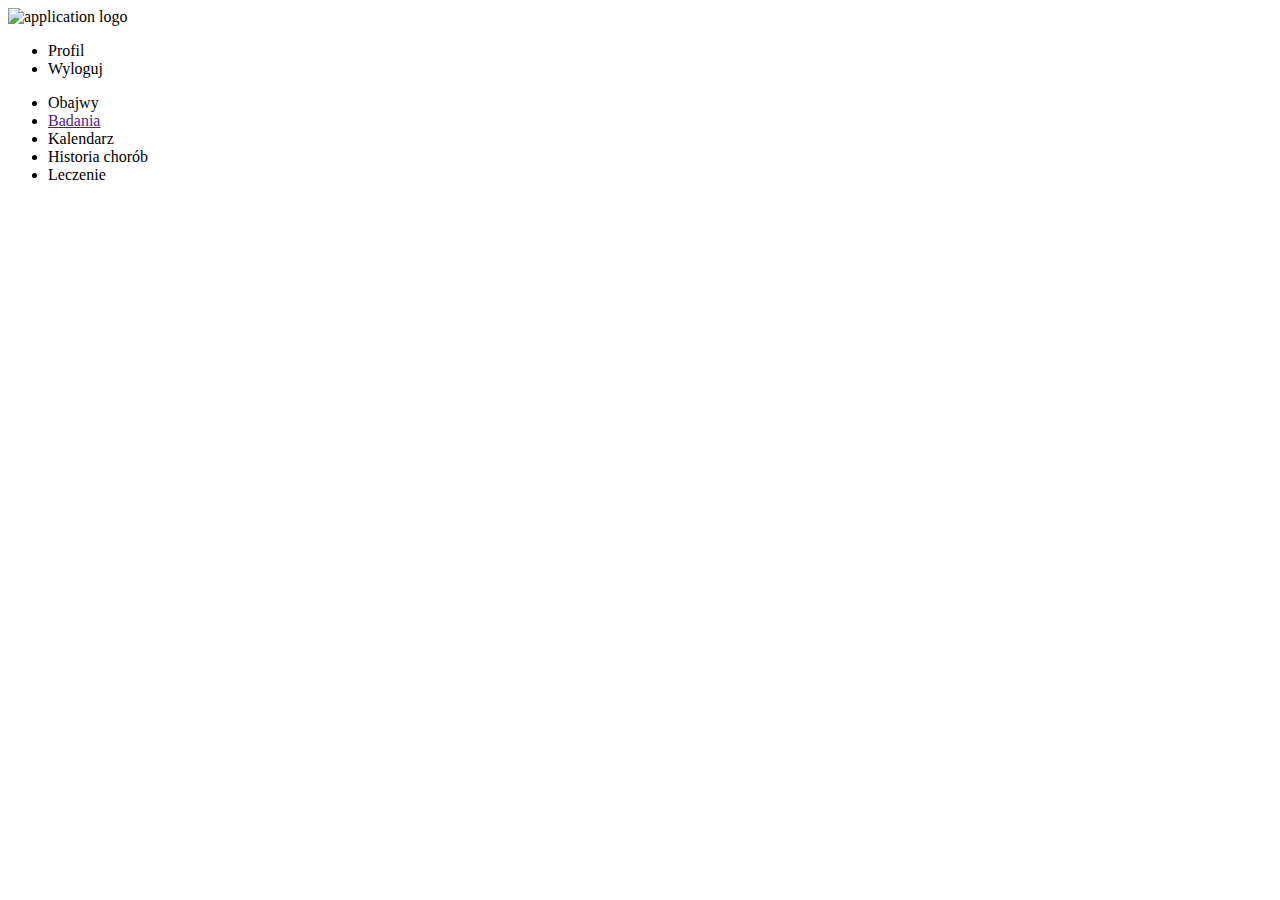
==== PracaInz/src/main/resources/templates/addVisit.html @ 3e5a9132 "Diagnosis and medicaments" ====
<html lang="en" xmlns:th="http://www.thymeleaf.org">

<head>
    <meta charset="UTF-8">
    <meta name="viewport" content="width=device-width, initial-scale=1.0">
    <meta http-equiv="X-UA-Compatible" content="ie=edge">
    <link rel="stylesheet" href="css/addVisitStyle.css">
    <title>Dodaj wizyte</title>
</head>

<body>
    <header>
        <img src="css/img/logo.png" alt="application logo">
        <ul>
            <li><a th:href="@{/profilePatient.html}">Profil</a></li>
            <li><a th:href="@{/logout}">Wyloguj</a></li>
        </ul>
    </header>
    <div>
        <ul class="homeCheckList">

            <li> <a th:href="@{/homeSymptoms.html}">Obajwy</a> </li>
            <li><a href="">Badania</a></li>
            <li><a th:href="@{/calendar.html}">Kalendarz</a></li>
            <li><a th:href="@{/homePatientDiagnosis.html}">Historia chorób</a></li>
            <li><a th:href="@{/patientMedicament.html}">Leczenie</a></li>
        </ul>
    </div>
    <main>
    </main>
</body>

</html>
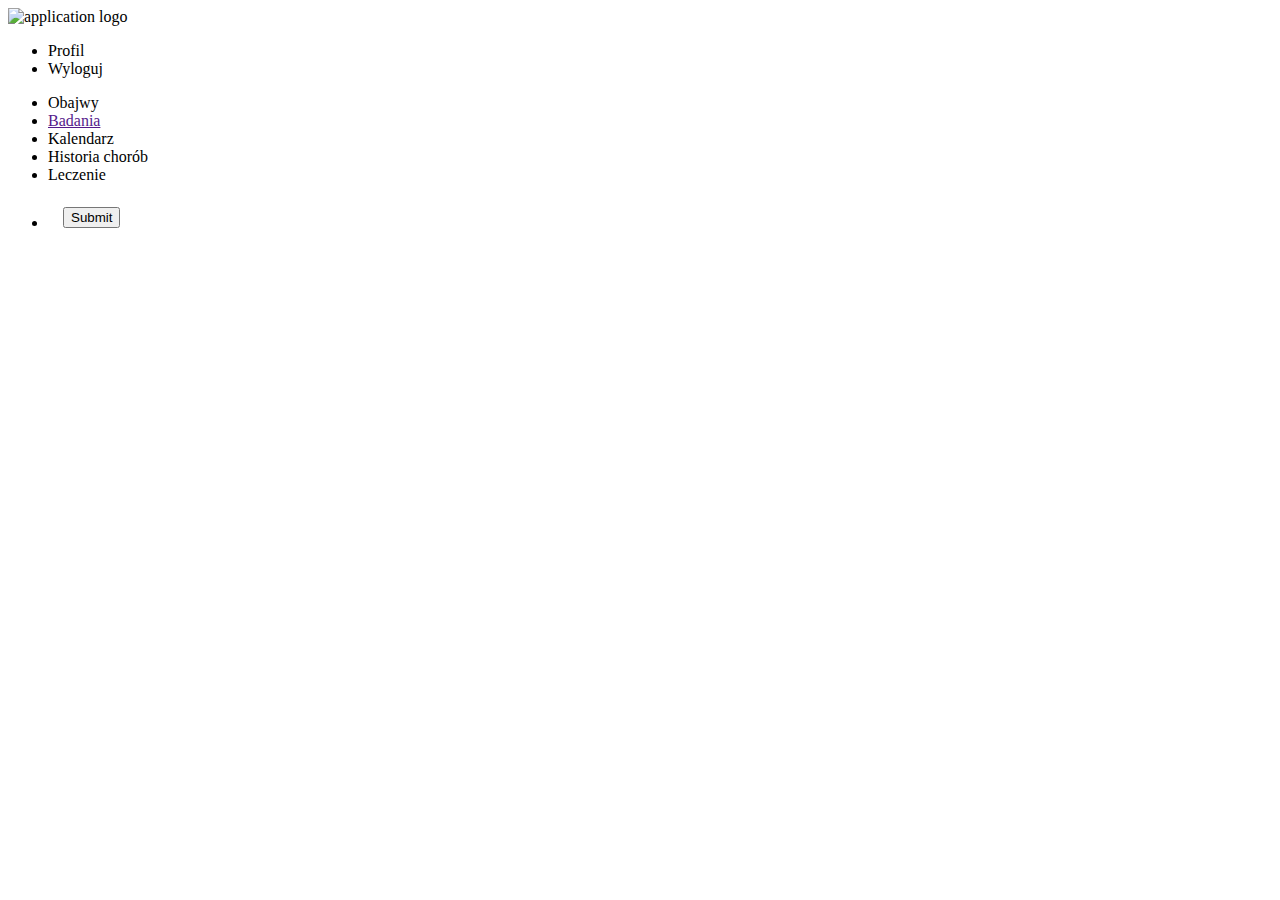
==== commit bcb4f8f4: "register to doctor end" ====
--- a/PracaInz/src/main/resources/templates/addVisit.html
+++ b/PracaInz/src/main/resources/templates/addVisit.html
@@ -1,33 +1,79 @@
 <html lang="en" xmlns:th="http://www.thymeleaf.org">
 
 <head>
-    <meta charset="UTF-8">
-    <meta name="viewport" content="width=device-width, initial-scale=1.0">
-    <meta http-equiv="X-UA-Compatible" content="ie=edge">
-    <link rel="stylesheet" href="css/addVisitStyle.css">
-    <title>Dodaj wizyte</title>
+<meta charset="UTF-8">
+<meta name="viewport" content="width=device-width, initial-scale=1.0">
+<meta http-equiv="X-UA-Compatible" content="ie=edge">
+<link rel="stylesheet" href="css/addVisitStyle.css">
+<title>Dodaj wizyte</title>
+<script type="text/javascript">
+	function getConfirmation() {
+		var retVal = confirm("Do you want to continue ?");
+		if (retVal == true) {
+			this.form.submit();
+			return true;
+		} else {
+
+			return false;
+		}
+	}
+</script>
 </head>
 
 <body>
-    <header>
-        <img src="css/img/logo.png" alt="application logo">
-        <ul>
-            <li><a th:href="@{/profilePatient.html}">Profil</a></li>
-            <li><a th:href="@{/logout}">Wyloguj</a></li>
-        </ul>
-    </header>
-    <div>
-        <ul class="homeCheckList">
+	<header>
+		<img src="css/img/logo.png" alt="application logo">
+		<ul>
+			<li><a th:href="@{/profilePatient.html}">Profil</a></li>
+			<li><a th:href="@{/logout}">Wyloguj</a></li>
+		</ul>
+	</header>
+	<div>
+		<ul class="homeCheckList">
 
-            <li> <a th:href="@{/homeSymptoms.html}">Obajwy</a> </li>
-            <li><a href="">Badania</a></li>
-            <li><a th:href="@{/calendar.html}">Kalendarz</a></li>
-            <li><a th:href="@{/homePatientDiagnosis.html}">Historia chorób</a></li>
-            <li><a th:href="@{/patientMedicament.html}">Leczenie</a></li>
-        </ul>
-    </div>
-    <main>
-    </main>
+			<li><a th:href="@{/homeSymptoms.html}">Obajwy</a></li>
+			<li><a href="">Badania</a></li>
+			<li><a th:href="@{/calendar.html}">Kalendarz</a></li>
+			<li><a th:href="@{/homePatientDiagnosis.html}">Historia
+					chorób</a></li>
+			<li><a th:href="@{/patientMedicament.html}">Leczenie</a></li>
+		</ul>
+	</div>
+	<main>
+		<section th:each="date: ${dates}">
+
+			<h2 th:text="${date}"></h2>
+
+			<ul>
+				<li th:each="dC, doctorC:${doctorCalendar}">
+					<h3 th:if="${date}==${(dC.getDate().toLocalDate())}"
+						th:text="${dC.getHour()}"></h3>
+
+					<form th:action="@{/addVisit/add}" th:object="${doctorC}"
+						method="post"
+						onsubmit="return confirm('Czy na pewno chcesz się zapisać do tego lekarza?');">
+						<table th:if="${date}==${(dC.getDate().toLocalDate())}">
+							<tr>
+								<td th:text="${doctorC.count}" th:value="${dC.getVisitType()}"
+									th:utext="${dC.getVisitType().getName()}"></td>
+								<td th:value="${dC.getDoctor()}" th:utext="${dC.getDoctor()}"></td>
+								<td th:value="${dC.getInstitution()}"
+									th:utext="${dC.getInstitution()}"></td>
+								<td><input name="docorIdx" th:value="${doctorC.index}"
+									type="submit" th:utext="zarejestruj"></td>
+							</tr>
+
+						</table>
+					</form>
+
+
+
+				</li>
+			</ul>
+		</section>
+
+
+	</main>
 </body>
 
 </html>